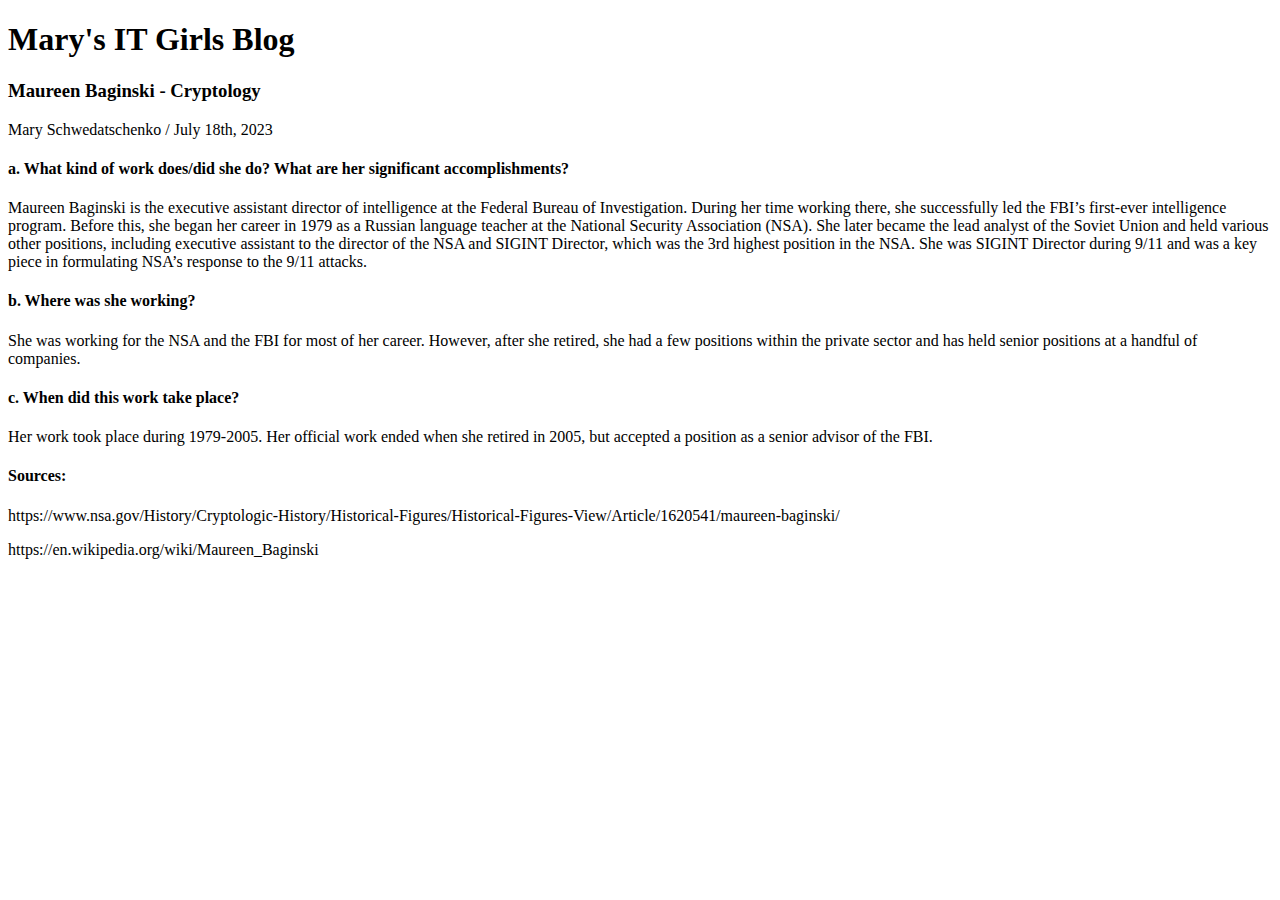
==== blog.html @ 414c2f86 "Add files via upload" ====
<!DOCTYPE html>

<html>
    <head>
        <meta charset="utf-8">
        <title> IT Girls Blog </title>
    </head>

    <body>
        <h1>Mary's IT Girls Blog</h1>

        <h3>Maureen Baginski - Cryptology</h3>
        <p>Mary Schwedatschenko / July 18th, 2023</p>
        <h4>a.	What kind of work does/did she do?  What are her significant accomplishments?</h4>
        <p>
            Maureen Baginski is the executive assistant director of intelligence at the Federal Bureau of Investigation. During her time working there, she successfully led the FBI’s first-ever intelligence program. Before this, she began her career in 1979 as a Russian language teacher at the National Security Association (NSA). She later became the lead analyst of the Soviet Union and held various other positions, including executive assistant to the director of the NSA and SIGINT Director, which was the 3rd highest position in the NSA. She was SIGINT Director during 9/11 and was a key piece in formulating NSA’s response to the 9/11 attacks.
        </p>
        <h4>b.	Where was she working?</h4>
        <p>
            She was working for the NSA and the FBI for most of her career. However, after she retired, she had a few positions within the private sector and has held senior positions at a handful of companies. 
        </p>
        <h4>c.	When did this work take place?</h4>
        <p>
            Her work took place during 1979-2005. Her official work ended when she retired in 2005, but accepted a position as a senior advisor of the FBI.
        </p>
        <h4>Sources:</h4>
        <p>
            https://www.nsa.gov/History/Cryptologic-History/Historical-Figures/Historical-Figures-View/Article/1620541/maureen-baginski/ 
        </p>
        <p>
            https://en.wikipedia.org/wiki/Maureen_Baginski 
        </p>
    </body>
</html>
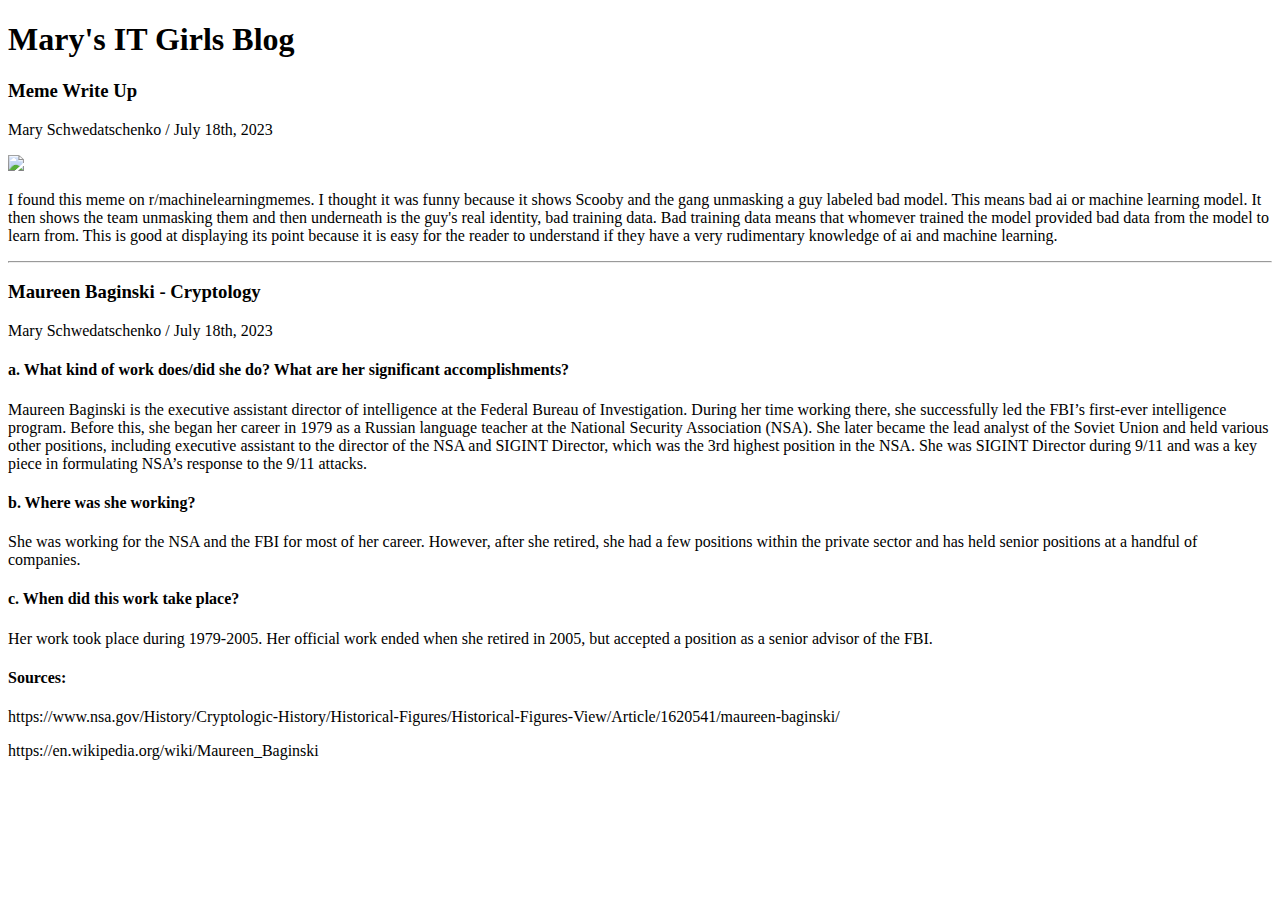
==== commit bc011379: "Add files via upload" ====
--- a/blog.html
+++ b/blog.html
@@ -8,6 +8,22 @@
 
     <body>
         <h1>Mary's IT Girls Blog</h1>
+
+        <h3>Meme Write Up</h3>
+        <p>Mary Schwedatschenko / July 18th, 2023</p>
+
+        <img src = "https://i.redd.it/qz0pw5wupgva1.jpg"
+        width = 10%
+        height = auto>
+
+        <p>
+            I found this meme on r/machinelearningmemes. I thought it was funny because it shows Scooby and the gang unmasking a guy labeled bad model. This means bad ai
+            or machine learning model. It then shows the team unmasking them and then underneath is the guy's real identity, bad training data. Bad training data means 
+            that whomever trained the model provided bad data from the model to learn from. This is good at displaying its point because it is easy for the reader
+            to understand if they have a very rudimentary knowledge of ai and machine learning.
+        </p>
+
+        <hr>
 
         <h3>Maureen Baginski - Cryptology</h3>
         <p>Mary Schwedatschenko / July 18th, 2023</p>
@@ -30,5 +46,8 @@
         <p>
             https://en.wikipedia.org/wiki/Maureen_Baginski 
         </p>
+
+        
+
     </body>
 </html>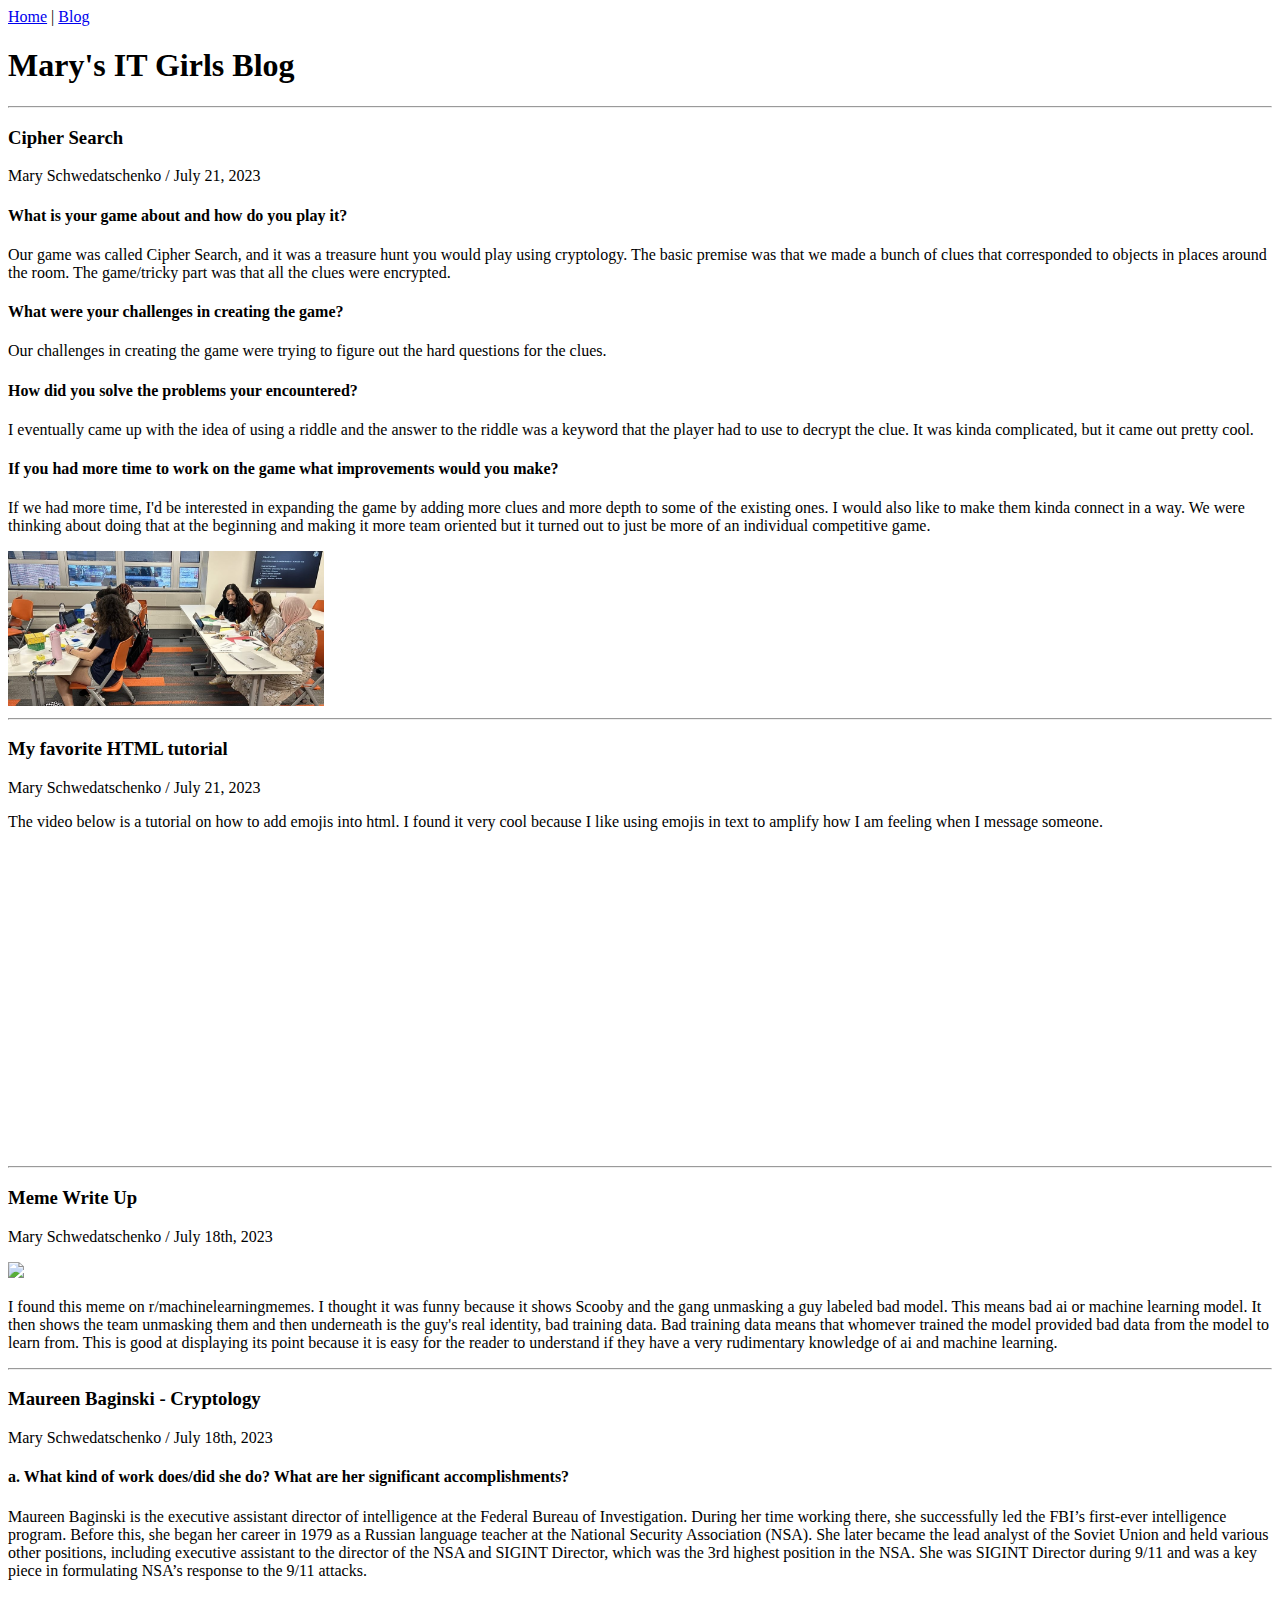
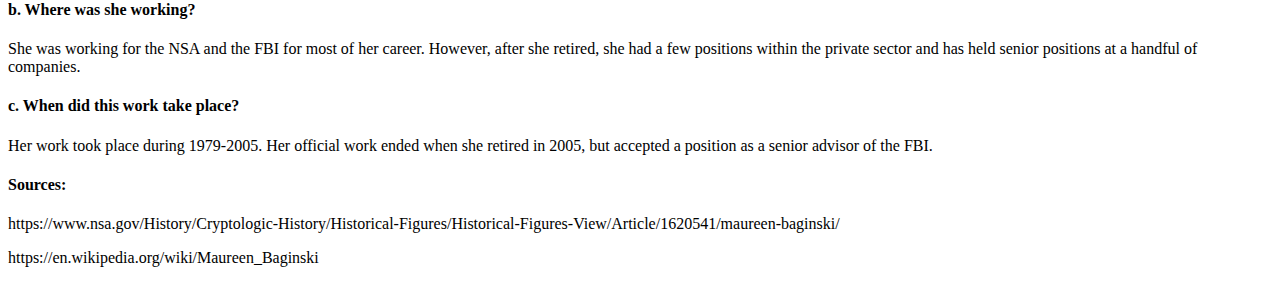
==== commit 0ee70f93: "Add files via upload" ====
--- a/blog.html
+++ b/blog.html
@@ -4,10 +4,79 @@
     <head>
         <meta charset="utf-8">
         <title> IT Girls Blog </title>
+        <link rel="stylesheet" href="styles.css">
     </head>
 
     <body>
+
+        <a href="index.html">Home</a> | <a href="blog.html">Blog</a>
         <h1>Mary's IT Girls Blog</h1>
+        
+
+        <hr>
+
+        <h3>Cipher Search</h3>
+        <p>Mary Schwedatschenko / July 21, 2023</p>
+
+        <h4>What is your game about and how do you play it? </h4>
+        <p>
+            Our game was called Cipher Search, and it was a treasure
+            hunt you would play using cryptology. The basic premise was that
+            we made a bunch of clues that corresponded to objects in places
+            around the room. The game/tricky part was that all the clues
+            were encrypted.
+
+        </p>
+
+        <h4>What were your challenges in creating the game? </h4>
+        <p>
+            Our challenges in creating the game were trying to
+            figure out the hard questions for the clues.
+            
+
+        </p>
+
+        <h4> How did you solve the problems your encountered? </h4>
+
+        <p>
+            I eventually came up with the idea of using a riddle 
+            and the answer to the riddle was a keyword that the player
+            had to use to decrypt the clue. It was kinda complicated,
+            but it came out pretty cool. 
+
+        </p>
+
+        <h4>If you had more time to work on the game what improvements 
+            would you make?</h4>
+
+        <p>
+            If we had more time, I'd be interested in expanding the game
+            by adding more clues and more depth to some of the existing
+            ones. I would also like to make them kinda connect in a way.
+            We were thinking about doing that at the beginning and making
+            it more team oriented but it turned out to just be more of an
+            individual competitive game. 
+            
+        </p>
+
+        <img src = "gamejam.jpg"
+        width = 25%
+        height = auto>
+
+        <hr>
+
+        <h3>My favorite HTML tutorial</h3>
+        <p>Mary Schwedatschenko / July 21, 2023</p>
+
+        <p>
+            The video below is a tutorial on how to add emojis into
+            html. I found it very cool because I like using emojis in text 
+            to amplify how I am feeling when I message someone. 
+
+            <iframe width="560" height="315" src="https://www.youtube.com/embed/UmaVfuR53Pc" title="YouTube video player" frameborder="0" allow="accelerometer; autoplay; clipboard-write; encrypted-media; gyroscope; picture-in-picture; web-share" allowfullscreen></iframe>
+        </p>
+
+        <hr>
 
         <h3>Meme Write Up</h3>
         <p>Mary Schwedatschenko / July 18th, 2023</p>
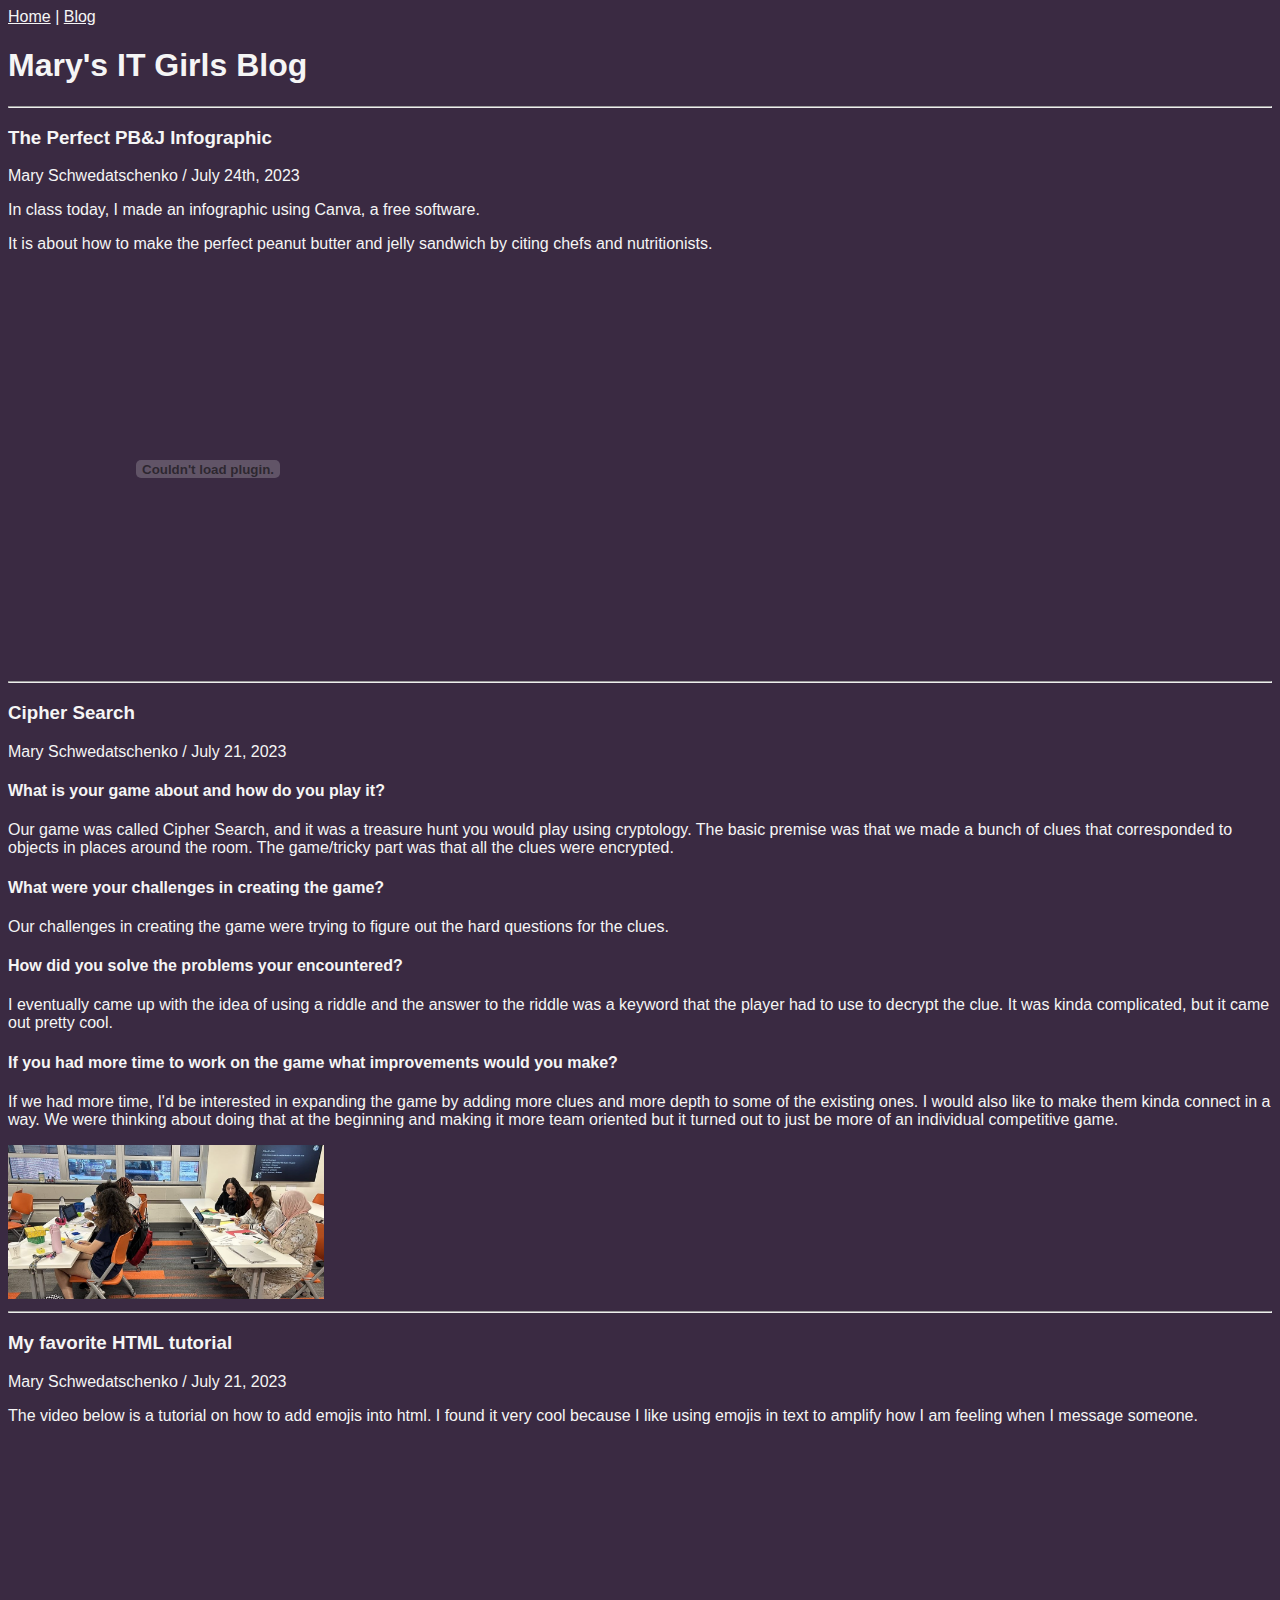
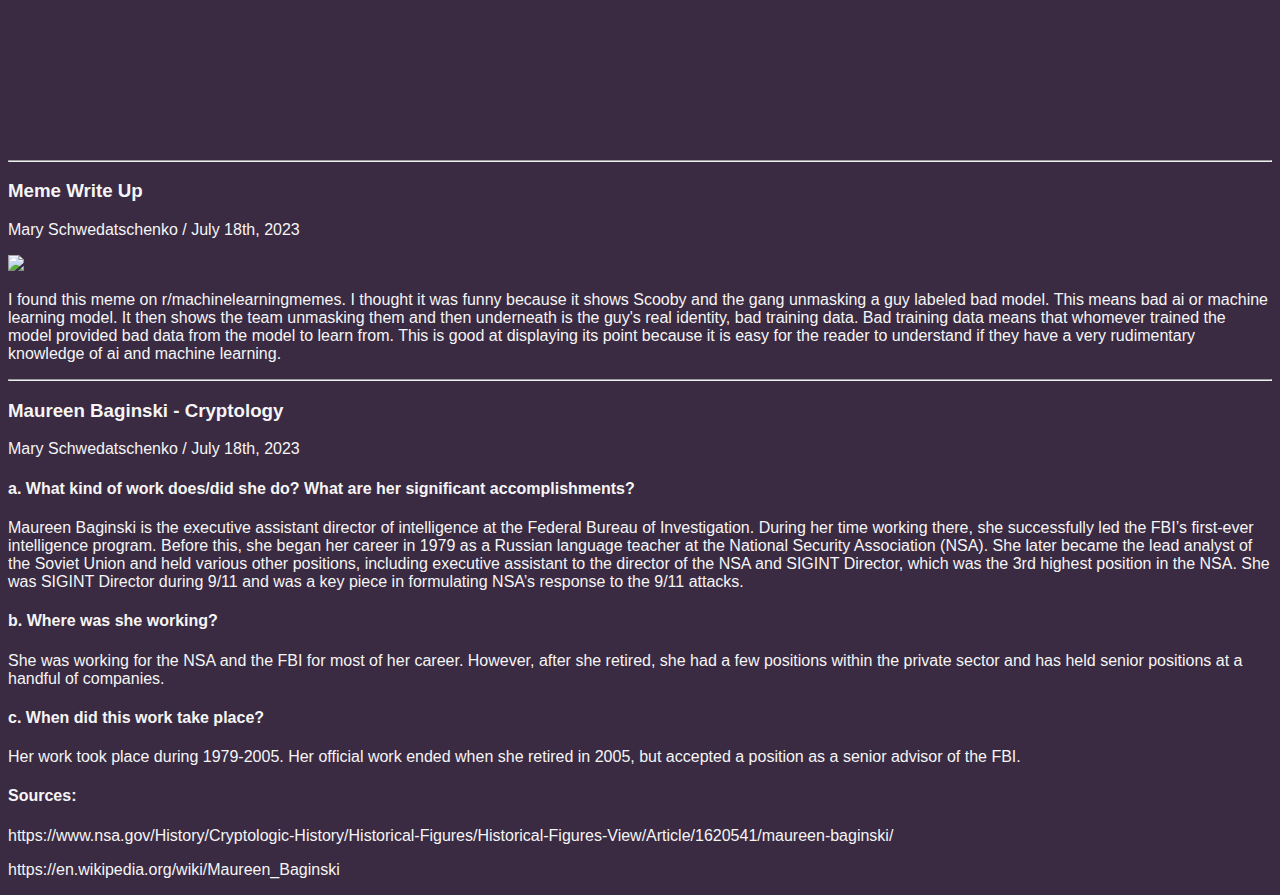
==== commit 2a2dba93: "Add files via upload" ====
--- a/blog.html
+++ b/blog.html
@@ -11,6 +11,24 @@
 
         <a href="index.html">Home</a> | <a href="blog.html">Blog</a>
         <h1>Mary's IT Girls Blog</h1>
+        
+        <hr>
+
+        <h3>The Perfect PB&J Infographic</h3>
+        <p>Mary Schwedatschenko / July 24th, 2023</p>
+
+        <p>
+            In class today, I made an infographic using Canva, a free 
+            software. 
+        </p>    
+        <p>
+            It is about how to make the perfect peanut butter 
+            and jelly sandwich by citing chefs and nutritionists. 
+        </p>
+
+        <embed src = "pbj.pdf"
+        height = 400
+        width = 400>
         
 
         <hr>
--- a/styles.css
+++ b/styles.css
@@ -0,0 +1,8 @@
+body{
+    color: whitesmoke;
+    background-color: rgb(58, 42, 66);
+    font-family: Calibri, Sans-serif;
+}
+
+
+a {color:whitesmoke;}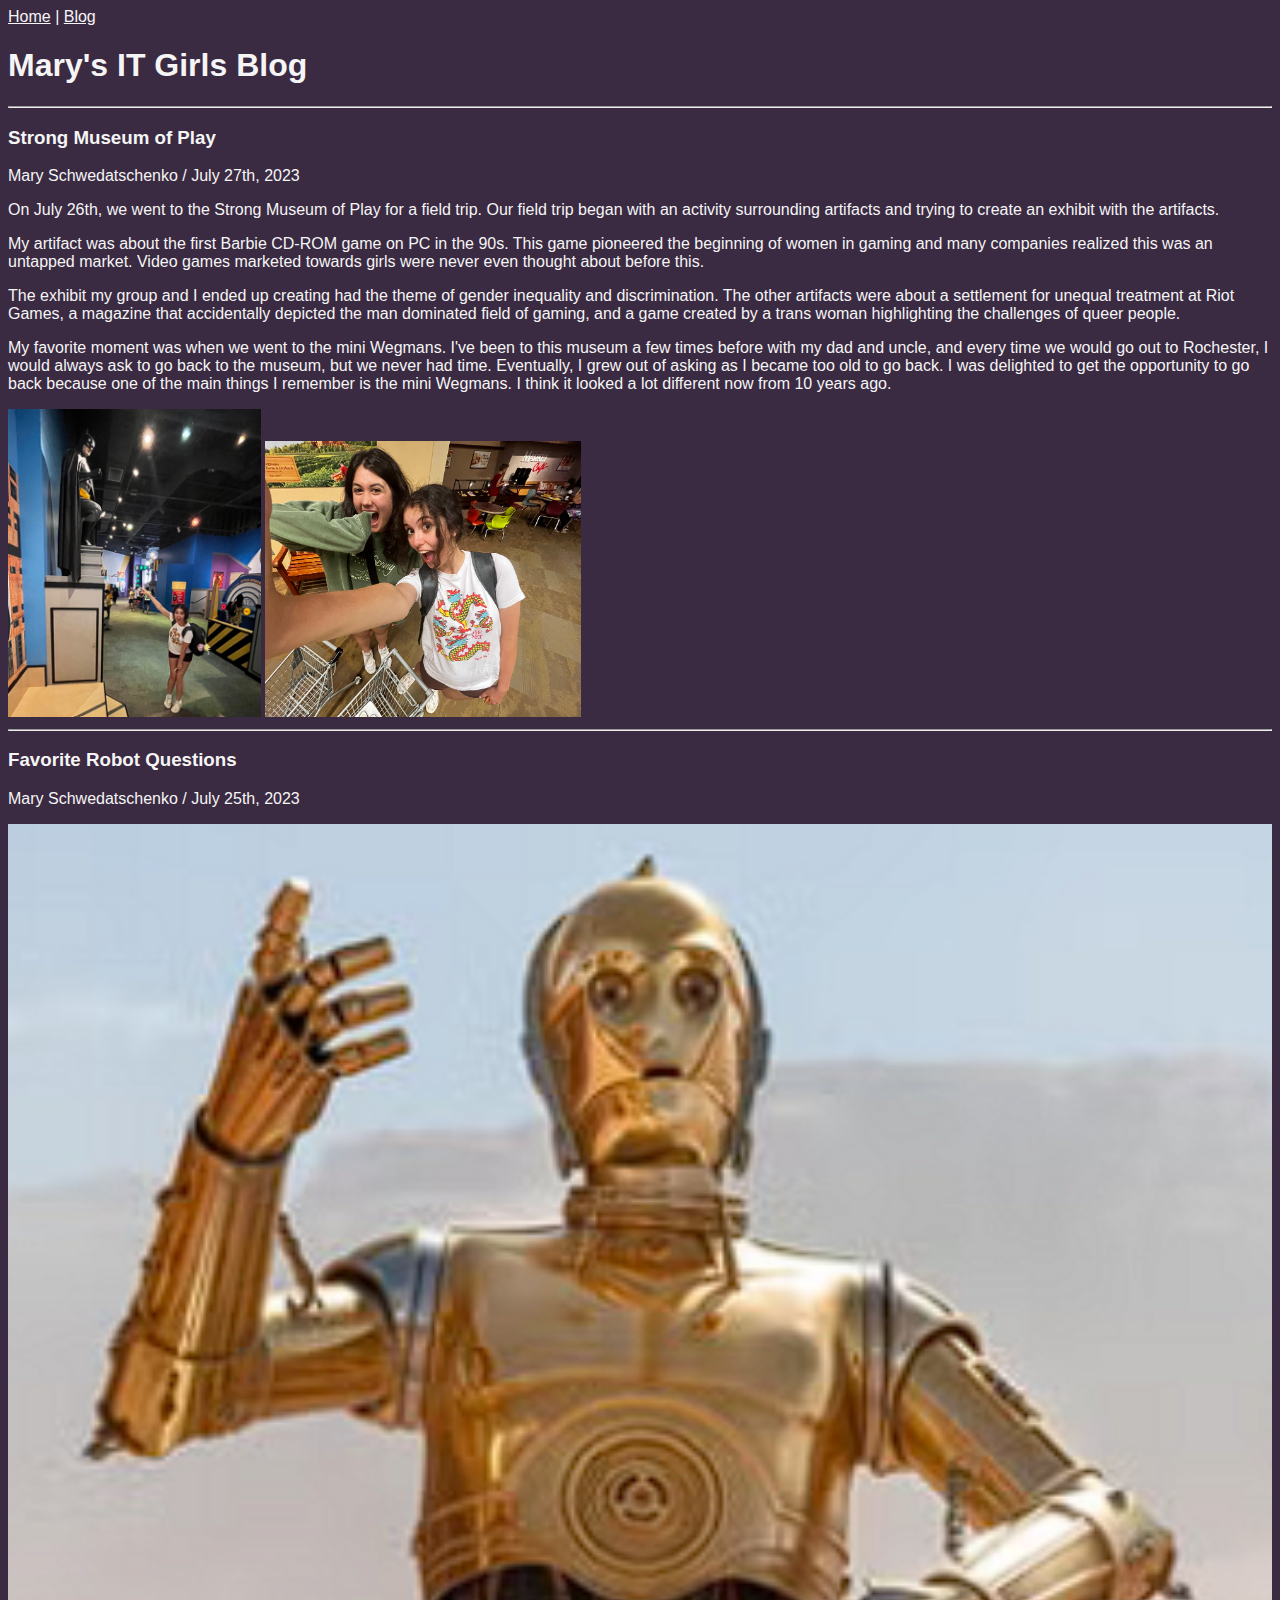
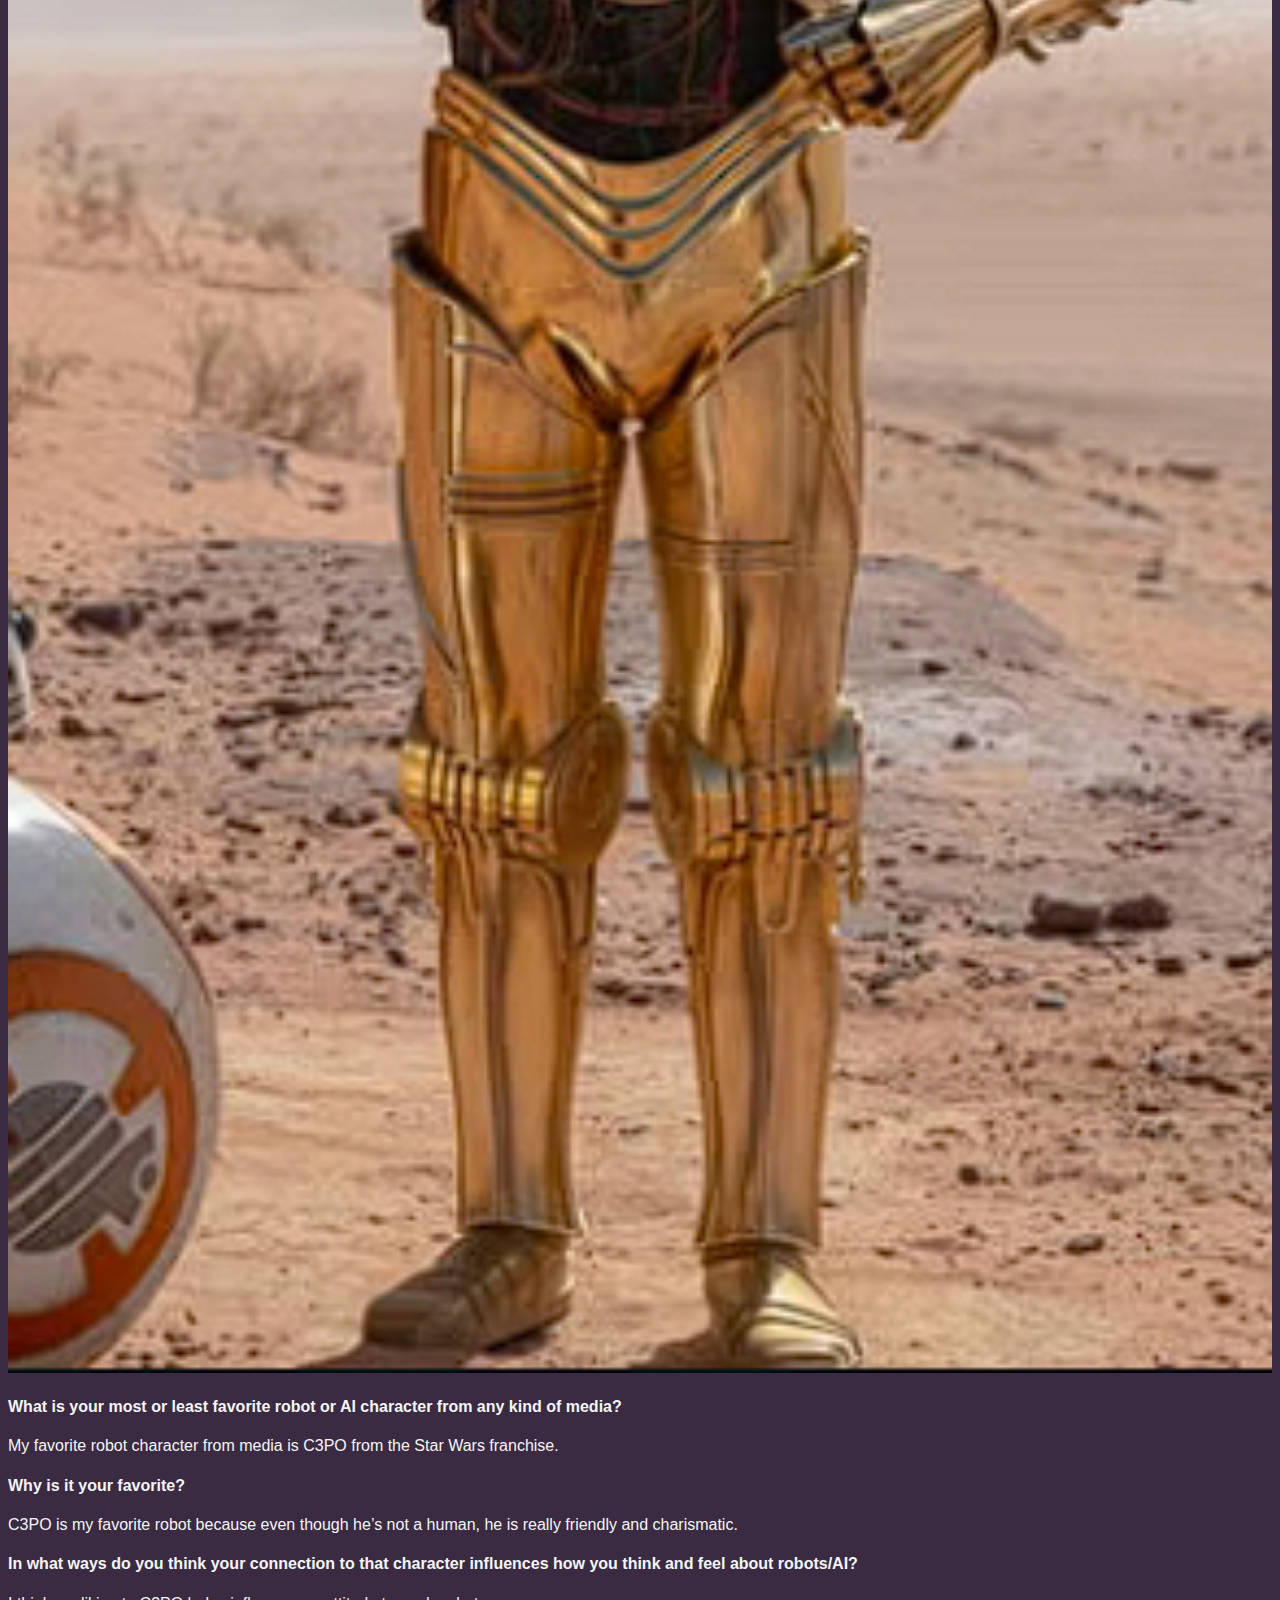
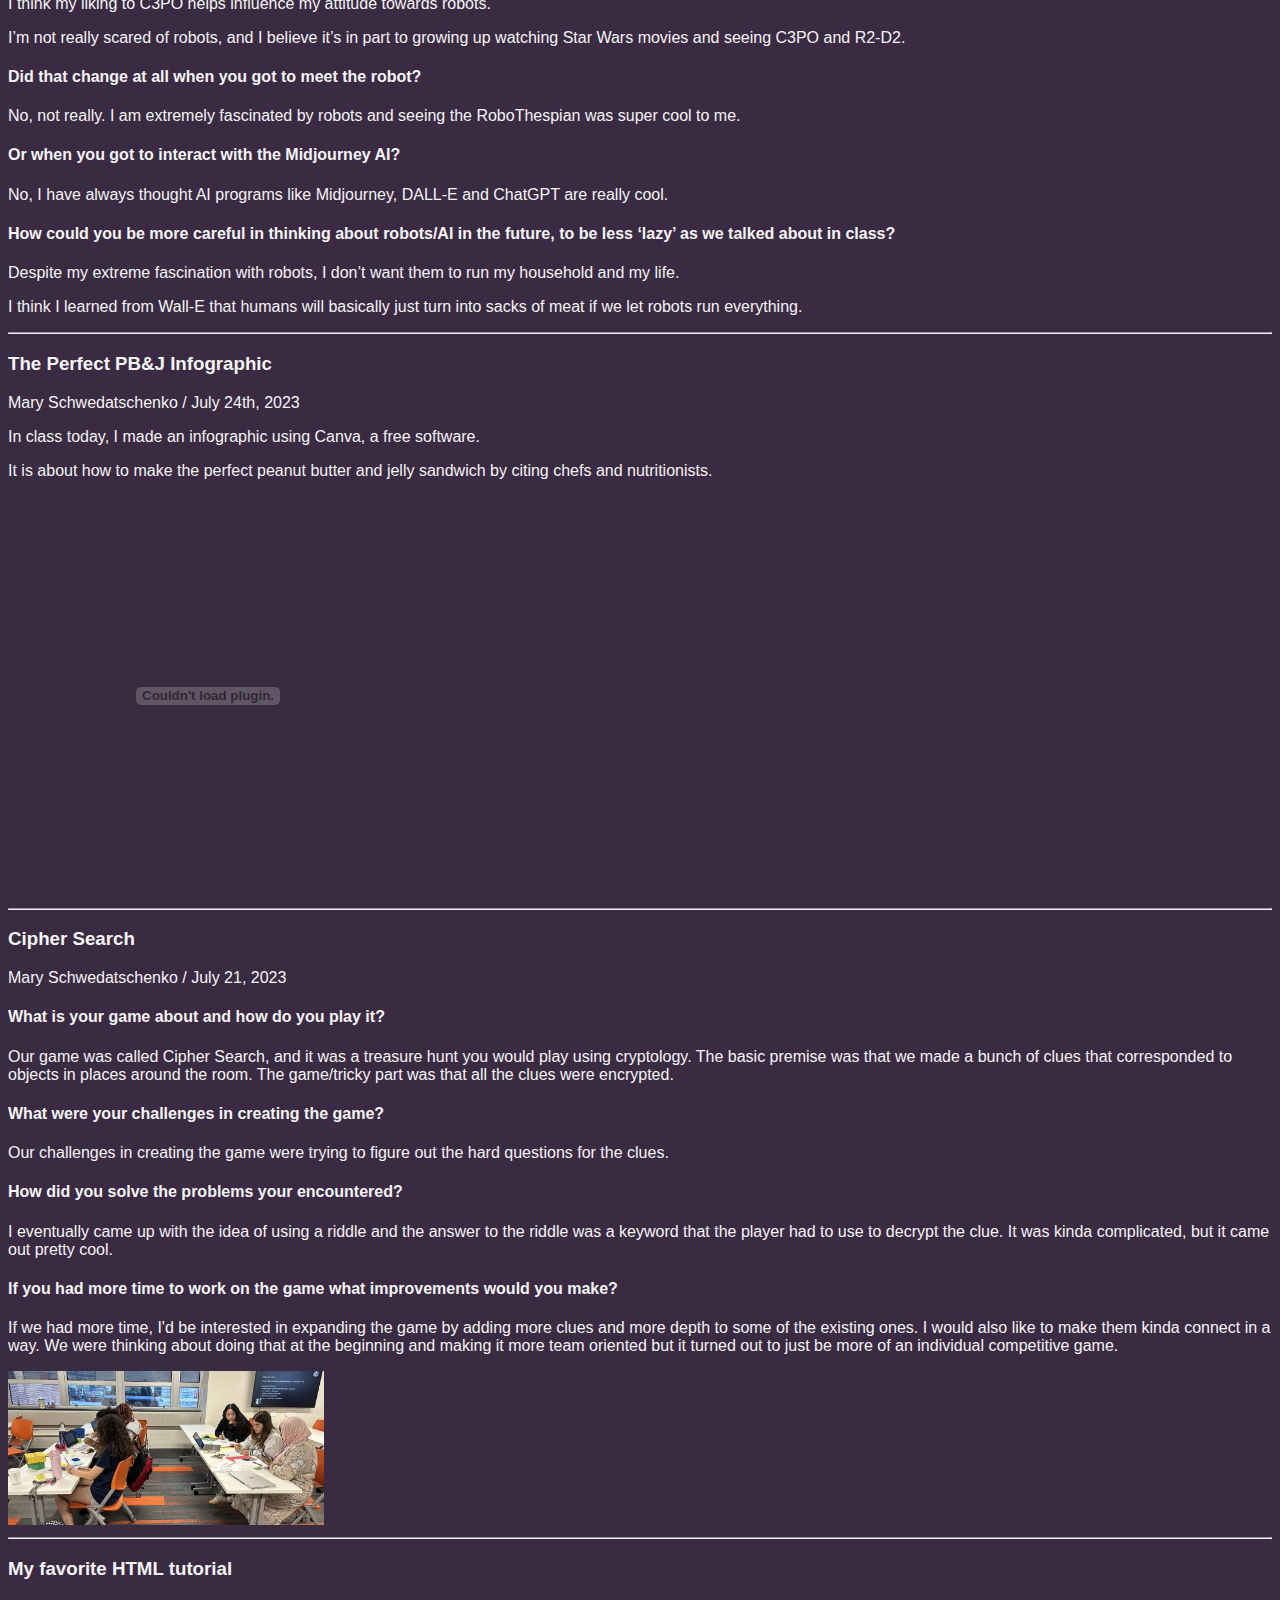
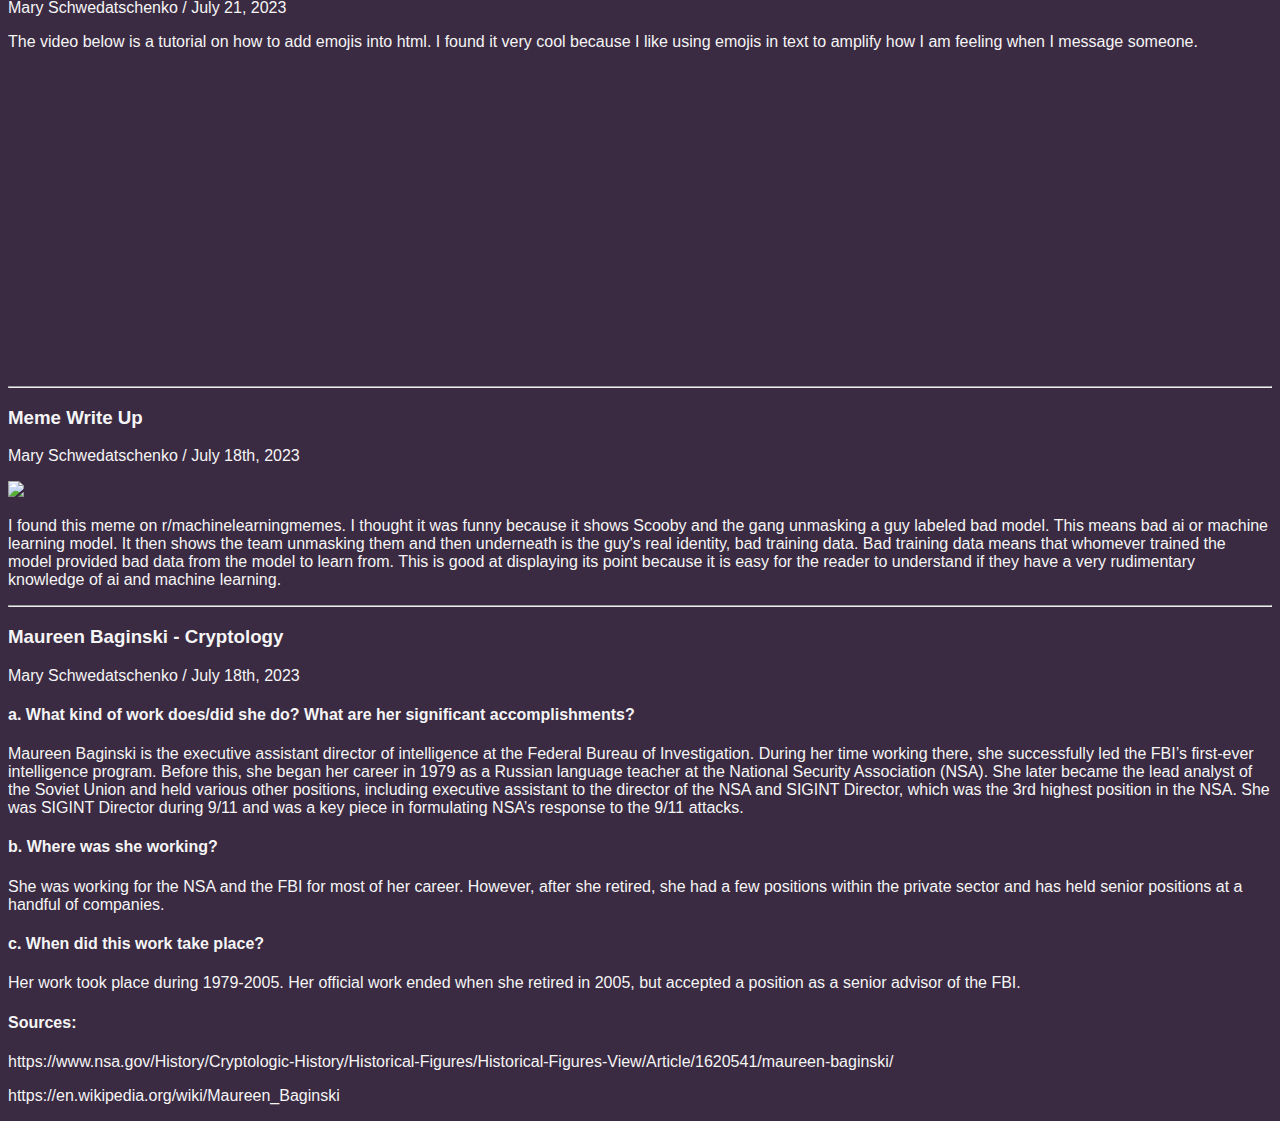
==== commit fdf4329d: "Add files via upload" ====
--- a/blog.html
+++ b/blog.html
@@ -9,9 +9,112 @@
 
     <body>
 
-        <a href="index.html">Home</a> | <a href="blog.html">Blog</a>
-        <h1>Mary's IT Girls Blog</h1>
-        
+        <nav>
+            <a href="index.html">Home</a> | <a href="blog.html">Blog</a>
+        </nav>
+        
+        <div class = "homepage">
+            <h1>Mary's IT Girls Blog</h1>
+        </div>
+        
+        
+        <hr>
+
+        <h3>Strong Museum of Play</h3>
+        <p>Mary Schwedatschenko / July 27th, 2023</p>
+      
+            <p>
+                On July 26th, we went to the Strong Museum of Play for a field 
+                trip. Our field trip began with an activity surrounding artifacts
+                and trying to create an exhibit with the artifacts.
+            </p>
+    
+            <p>
+                My artifact was about the first Barbie CD-ROM game on PC in the 
+                90s. This game pioneered the beginning of women in gaming and 
+                many companies realized this was an untapped market. Video games
+                marketed towards girls were never even thought about before this.
+            </p>
+    
+            <p>
+                The exhibit my group and I ended up creating had the theme of
+                gender inequality and discrimination. The other artifacts were
+                about a settlement for unequal treatment at Riot Games, a 
+                magazine that accidentally depicted the man dominated field of
+                gaming, and a game created by a trans woman highlighting the 
+                challenges of queer people.
+            </p>
+    
+            <p>
+                My favorite moment was when we went to the mini Wegmans. I've been
+                to this museum a few times before with my dad and uncle, and 
+                every time we would go out to Rochester, I would always ask to
+                go back to the museum, but we never had time. Eventually, I grew 
+                out of asking as I became too old to go back. I was delighted to
+                get the opportunity to go back because one of the main things I 
+                remember is the mini Wegmans. I think it looked a lot different
+                now from 10 years ago.
+            </p>
+        
+
+        <img src = "batman.png"
+        height = auto
+        width = 20%>
+        
+        <img src = "wegmans.png"
+        height = auto
+        width = 25%>
+
+
+        <hr>
+
+        <h3>Favorite Robot Questions</h3>
+        <p>Mary Schwedatschenko / July 25th, 2023</p>
+
+        <div class = "robot">
+            <img src="c3po.PNG"
+            width=100%>
+        </div>
+
+
+        <h4>What is your most or least favorite robot or AI character from any kind of media? </h4>
+        <p>
+            My favorite robot character from media is C3PO from the Star Wars franchise.
+        </p>
+
+        <h4>Why is it your favorite?</h4>
+        <p>
+           C3PO is my favorite robot because even though he’s not a human, he is really friendly and charismatic. 
+        </p>
+
+        <h4>In what ways do you think your connection to that character influences how you think and feel about robots/AI? </h4>
+        <p>
+            I think my liking to C3PO helps influence my attitude towards robots. 
+        </p>
+        <p>
+            I’m not really scared of robots, and I believe it’s in part to growing up watching Star Wars movies and seeing C3PO and R2-D2. 
+        </p>
+
+        <h4>
+            Did that change at all when you got to meet the robot? 
+        </h4>
+        <p>
+        No, not really. I am extremely fascinated by robots and seeing the RoboThespian was super cool to me. 
+        </p>
+        
+        <h4>Or when you got to interact with the Midjourney AI? </h4>
+        <p>
+        No, I have always thought AI programs like Midjourney, DALL-E and ChatGPT are really cool. 
+        </p>
+
+        <h4>How could you be more careful in thinking about robots/AI in the future, to be less ‘lazy’ as we talked about in class?</h4>
+        <p>
+            Despite my extreme fascination with robots, I don’t want them to run my household and my life. 
+        </p>
+        <p>
+            I think I learned from Wall-E that humans will basically just turn into sacks of meat if we let robots run everything. 
+        </p>
+
         <hr>
 
         <h3>The Perfect PB&J Infographic</h3>
